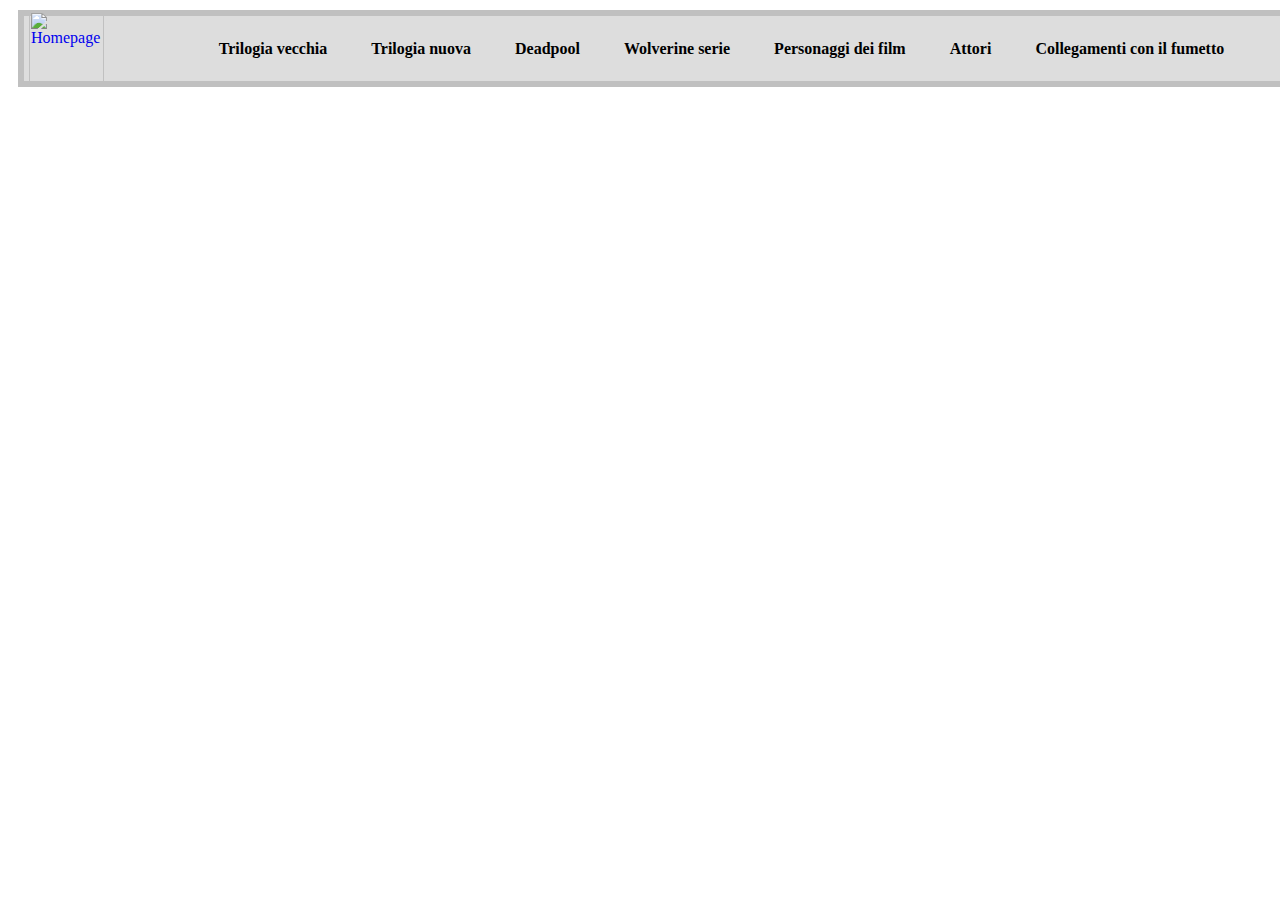
==== sitoweb.html @ d19d73d9 "Ulteriori modifiche a barra iniziale" ====
<html>
<head>
  <link rel="stylesheet" href="style.css" />

</head>
<body>
  <div class="barra-statica">
    <a href="https://www.google.it">
      <img src="http://vignette4.wikia.nocookie.net/xmenfirstclass/images/c/c5/Film_logo.png/revision/latest?cb=20160408161850&path-prefix=fr" width="75" height="75" alt="Homepage">
    </a>
   <div class="titoli">
    <a href="www.google.it"> Trilogia vecchia</a>
    <a href="www.google.it"> Trilogia nuova</a>
    <a href="www.google.it"> Deadpool</a>
    <a href="www.google.it"> Wolverine serie</a>
    <a href="www.google.it"> Personaggi dei film</a>
    <a href="www.google.it"> Attori</a>
    <a href="www.google.it"> Collegamenti con il fumetto</a>
   </div>
  </div>
<div class="sfondo-primo">
</div>
</body>
</html>
---- style.css ----
.barra-statica {
  display: flex;
  width:1310px;
  height: 65px;
  border:6px solid #C0C0C0;
  margin:10px;
  background-color:#DDDDDD;
  flex-direction: row;
  align-items: center;
}
.barra-statica a {
  margin: 5;
}
.titoli {
margin: 0 auto;
}
.titoli a {
  margin: 20;
  font-family: cursive;
  color: black;
}
.titoli a {
    text-decoration: none;
    font-weight: bold;
    color: black;
}
a:hover {
    color: #0099FF;
}
.fondo-primo{
width="1350"
height="500"
background: url("x_men.jpg") no-repeat;
}
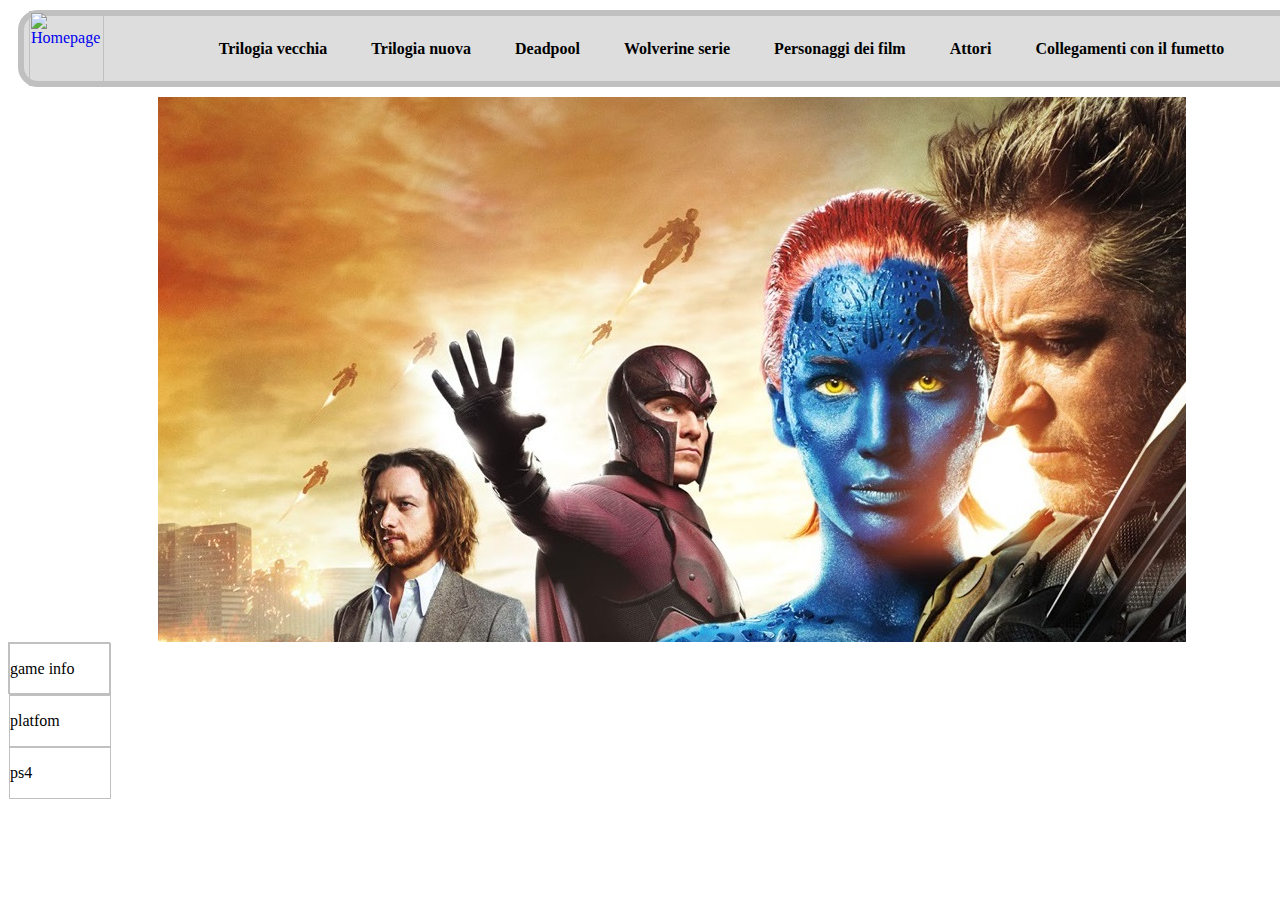
==== commit 5ebf3d00: "Creazione tabella informtiva" ====
--- a/sitoweb.html
+++ b/sitoweb.html
@@ -19,6 +19,29 @@
    </div>
   </div>
 <div class="sfondo-primo">
+  <p class="titolo">
+     X-men saga, le recensioni
+  </br>
+  <em> By Orbit-X, 21 giugno 2016 </em>
+  </p>
 </div>
+<div class="barra-informativa">
+  <div class="barra-informativa">
+   <div>
+     <p>
+     game info
+   </p>
+   </div>
+   <div>
+     <p>
+     platfom
+    </p>
+   </div>
+   <div>
+     <p>
+     ps4
+   </p>
+   </div>
+ </div>
 </body>
 </html>
--- a/style.css
+++ b/style.css
@@ -7,28 +7,52 @@
   background-color:#DDDDDD;
   flex-direction: row;
   align-items: center;
+  border-radius: 20px;
 }
 .barra-statica a {
-  margin: 5;
+  margin: 5px;
 }
 .titoli {
 margin: 0 auto;
 }
 .titoli a {
-  margin: 20;
+  margin: 20px;
   font-family: cursive;
   color: black;
-}
-.titoli a {
-    text-decoration: none;
-    font-weight: bold;
-    color: black;
+  text-decoration: none;
+  font-weight: bold;
 }
 a:hover {
     color: #0099FF;
 }
-.fondo-primo{
-width="1350"
-height="500"
+.sfondo-primo {
+width: 1028px;
+height: 545px;
 background: url("x_men.jpg") no-repeat;
+margin: auto 150;
+display: flex;
+align-items: centre;
 }
+.sfondo-primo p {
+  position: absolute;
+	right: 400;
+	bottom: 80;
+  color: white;
+  font-family: cursive;
+  font-size: 60;
+  margin: -50 -70;
+}
+em {
+  font-size: 20;
+  margin: 230;
+}
+.barra-informativa div{
+  border:1px solid #C0C0C0;
+  width: 100px;
+  height: 50px;
+  flex-direction: row;
+}
+.barra-informativa p{
+  top: 5px;
+  right: centre;
+}
